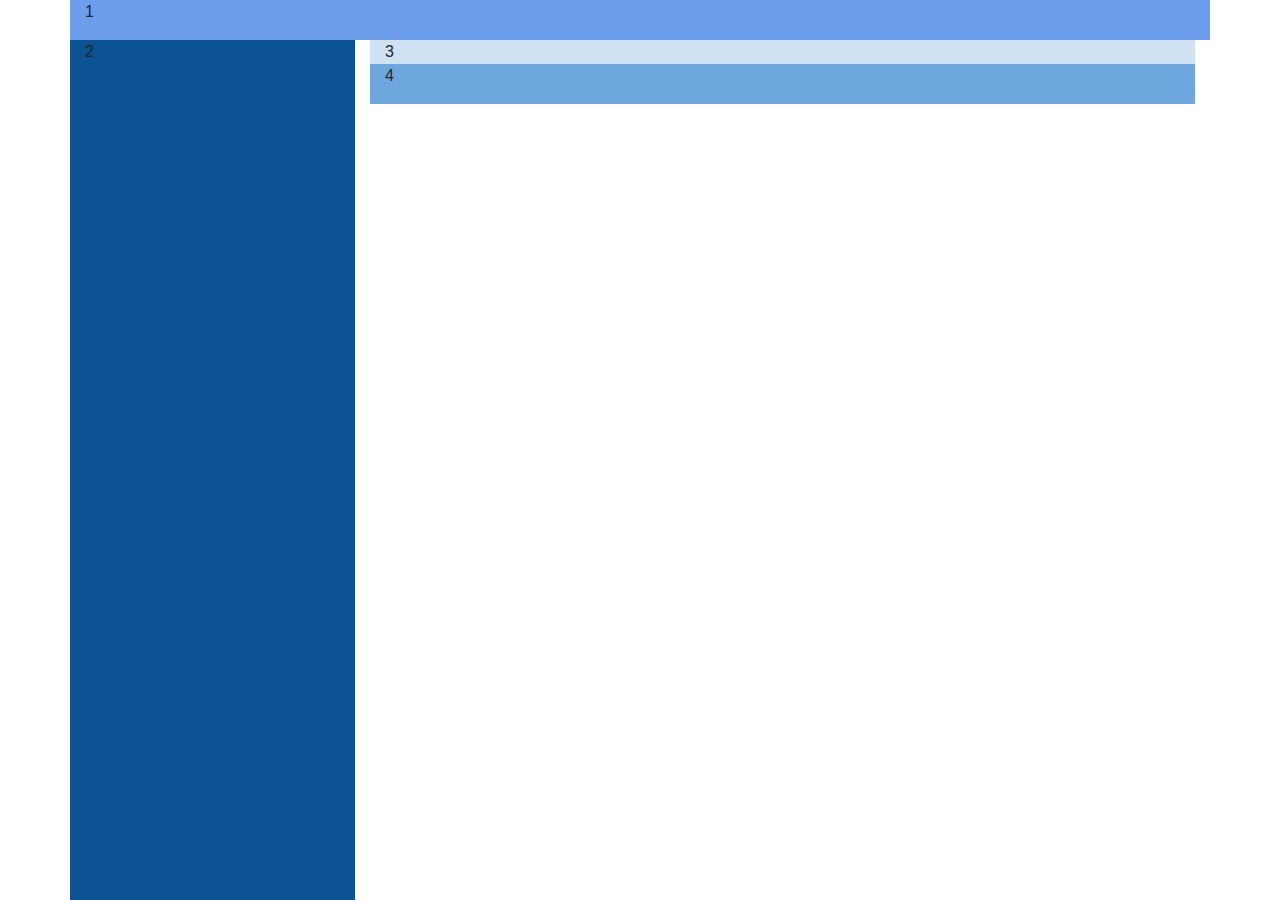
==== index.html @ 2c4bde53 "Rename 5-4.html to index.html" ====
<!DOCTYPE html>
<html lang="en">
<head>
	<meta charset="UTF-8">
	<title>5-4</title>
	<link rel="stylesheet" href="https://stackpath.bootstrapcdn.com/bootstrap/4.4.1/css/bootstrap.min.css">
	<link rel="stylesheet" href="5-4.css">
	
</head>
<body>


<div class="container">
  	<div class="row">
    	<div class="header col-12">
      		1
    	</div>
   	</div>
	<div class="row">
	   	<div class="leftbox col-3">
	      	2
	    </div>
	    <div class="col-9">
	    	<div class="contentbox col-12">
	      		3
	    	</div>
		    <div class="footer col-12">
		      	4
		    </div>
	    </div>	    
	</div>
</div>



</body>
</html>
---- 5-4.css ----
.header,
.footer {
	height: 40px;
}

.leftbox {
	height: calc(100vh - 40px);
	background-color: #0c5394;
}

.header {
	background-color: #6d9eec;
}

.footer {
	background-color: #6ea7dd;
}

.contentbox {
	background-color: #cfe2f4;
}
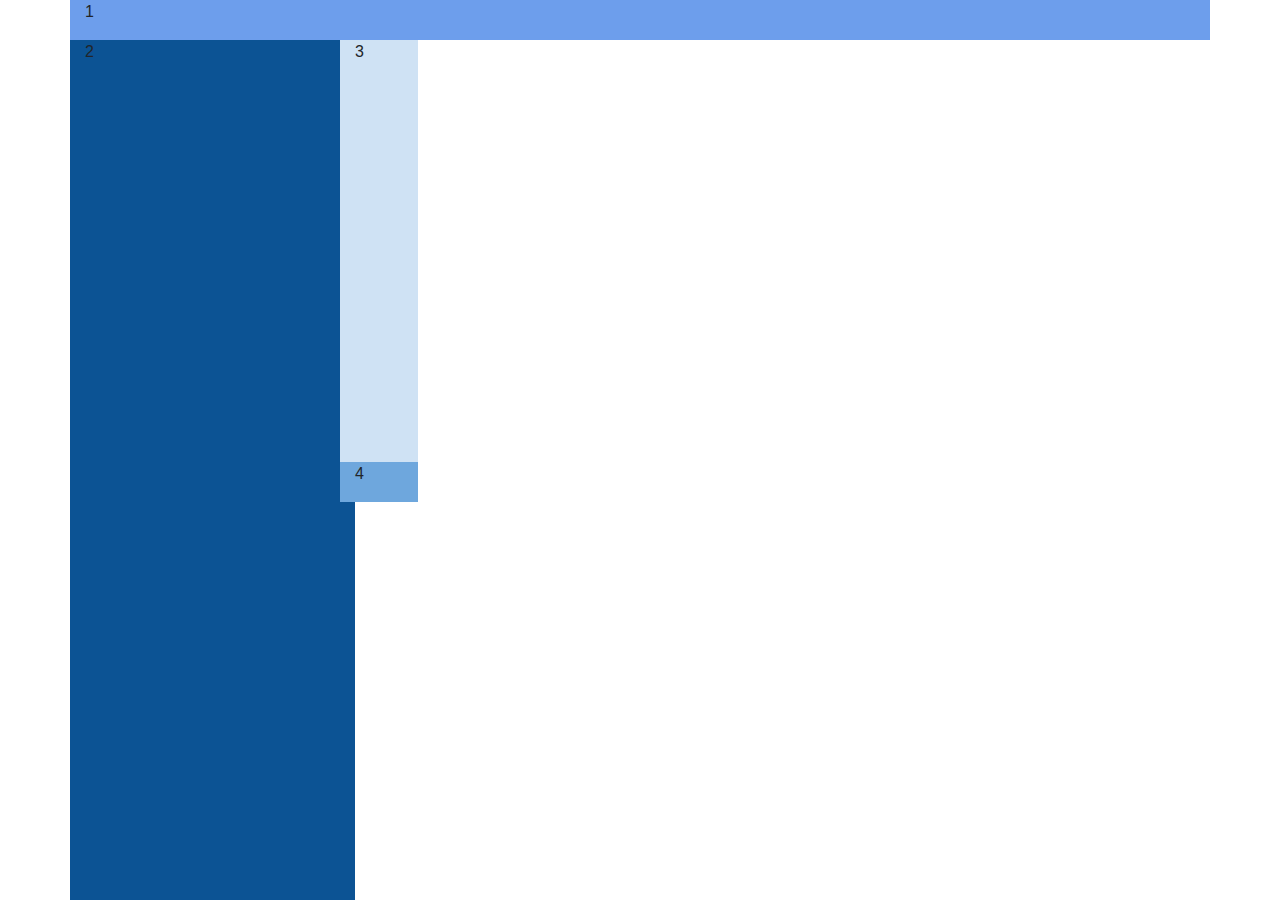
==== commit 293b9db5: "Update index.html" ====
--- a/index.html
+++ b/index.html
@@ -12,22 +12,22 @@
 
 <div class="container">
   	<div class="row">
-    	<div class="header col-12">
+    	   <div class="header col-12">
       		1
-    	</div>
+    	   </div>
    	</div>
 	<div class="row">
 	   	<div class="leftbox col-3">
-	      	2
-	    </div>
-	    <div class="col-9">
-	    	<div class="contentbox col-12">
+	      	   2
+	        </div>
+                <div class="row">
+	    	   <div class="contentbox col-12">
 	      		3
-	    	</div>
-		    <div class="footer col-12">
+	    	   </div>
+		   <div class="footer col-12">
 		      	4
-		    </div>
-	    </div>	    
+		   </div>	  
+                </div>  
 	</div>
 </div>
 
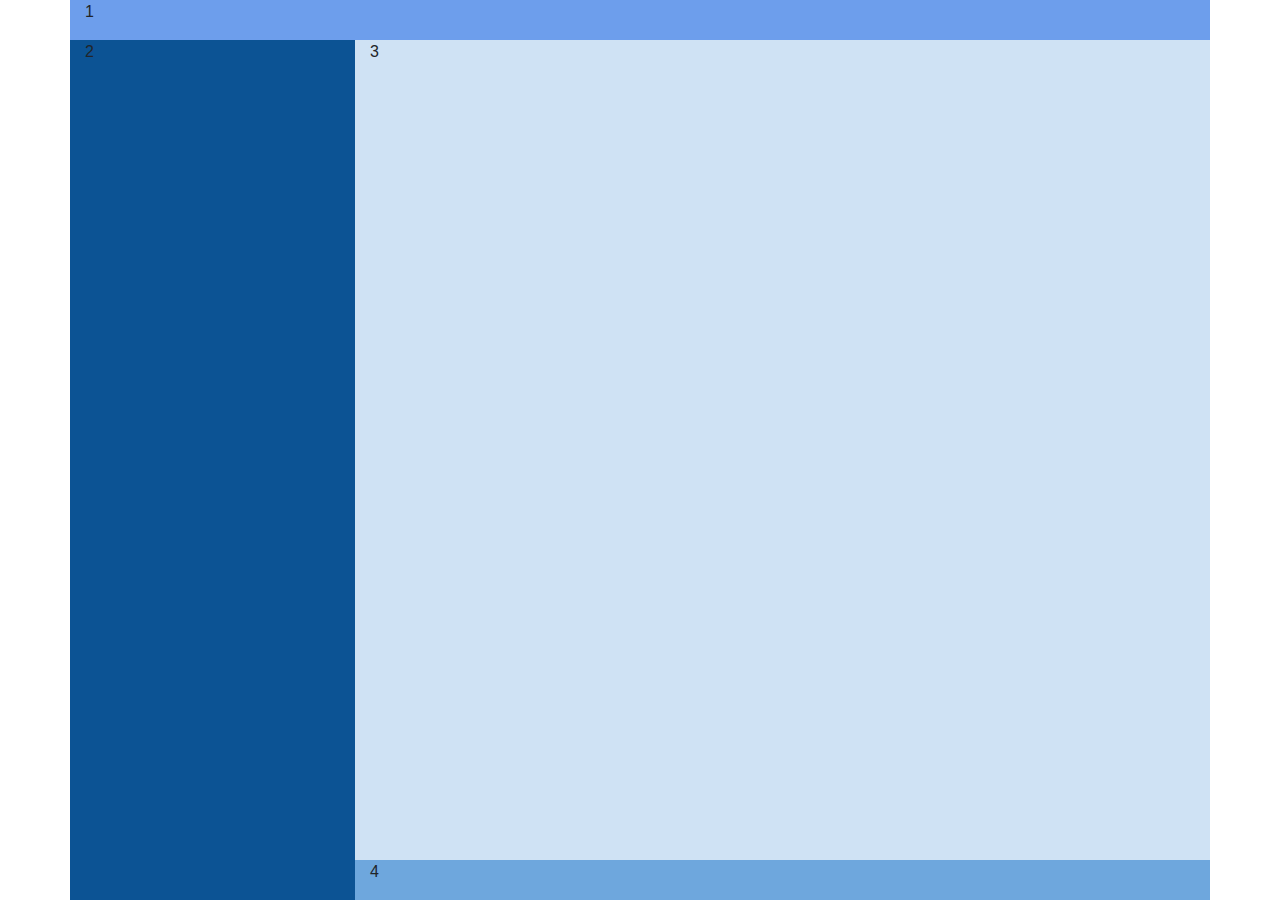
==== commit deb37b6c: "Add files via upload" ====
--- a/index.html
+++ b/index.html
@@ -12,26 +12,29 @@
 
 <div class="container">
   	<div class="row">
-    	   <div class="header col-12">
+    	<div class="header col-12">
       		1
-    	   </div>
+    	</div>
    	</div>
 	<div class="row">
 	   	<div class="leftbox col-3">
-	      	   2
-	        </div>
-                <div class="row">
-	    	   <div class="contentbox col-12">
-	      		3
-	    	   </div>
-		   <div class="footer col-12">
-		      	4
-		   </div>	  
-                </div>  
+	      	2
+	    </div>
+	    <div class="col-9">
+			<div class="row">
+				<div class="contentbox col-12">
+	      			3
+	    		</div>
+		    	<div class="footer col-12">
+		      		4
+		    	</div>
+			</div>
+	    	
+	    </div>	    
 	</div>
 </div>
 
 
 
 </body>
-</html>
+</html>--- a/5-4.css
+++ b/5-4.css
@@ -18,5 +18,6 @@
 
 .contentbox {
 	background-color: #cfe2f4;
+	height: calc(100vh - 80px);
 }
 
